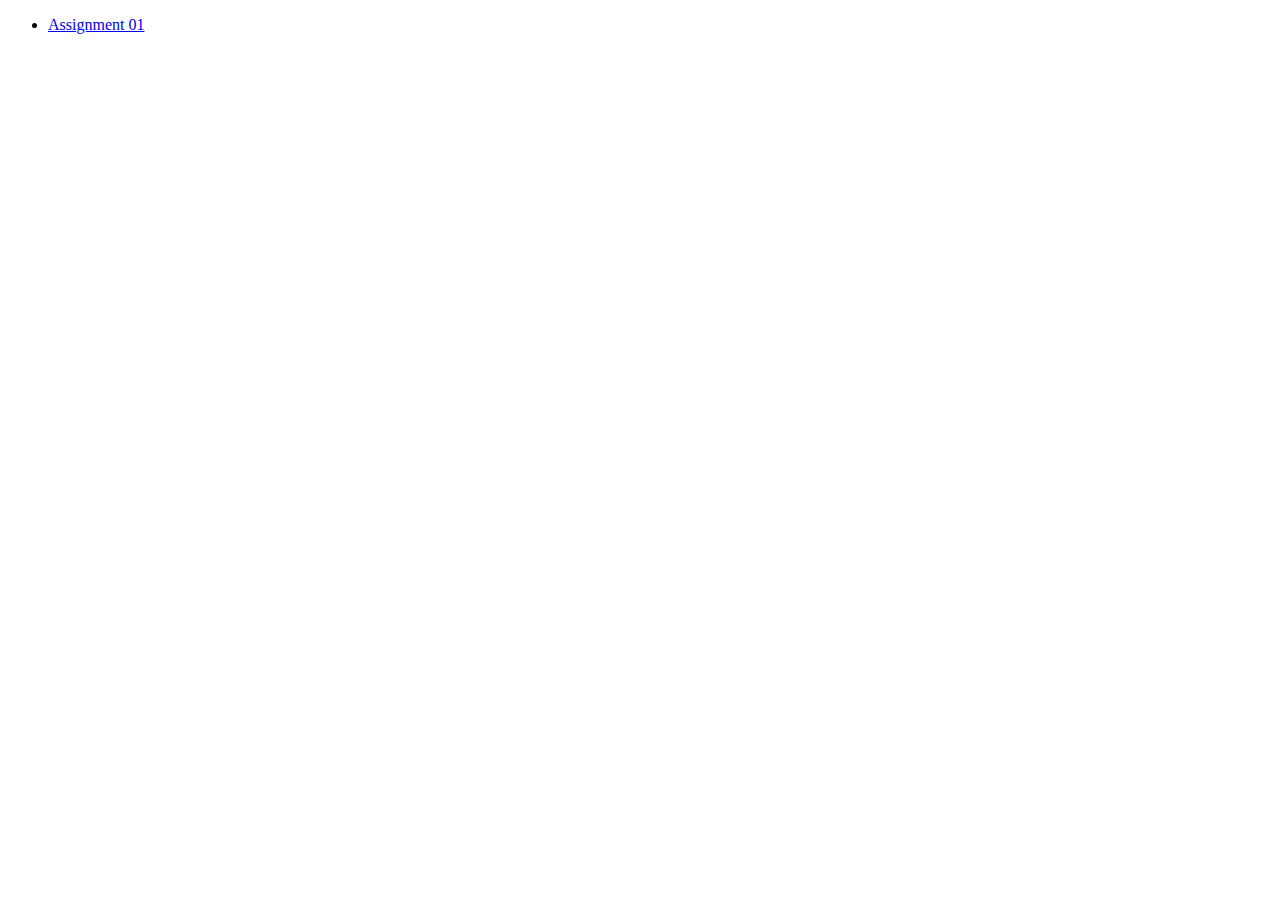
==== Assignment01/index.html @ 43463aa4 "Assignment 1 Part 3" ====
<!doctype html>
<html lang="en">
    <header>
        <meta charset="utf-8">
        <title>Assignment 01 Loops</title>
        <style href="css/Assignment01.css" type="stylesheet">
        </style>
    </header>
    <body>
        <main>
            <ul>
                <li><a href="http://prog209.atwebpages.com/Assignment1.html">Assignment 01</a></li>
            </ul>
        </main>
    
        <script src="js/Assignment01.js">
        </script>
    </body>
</html>
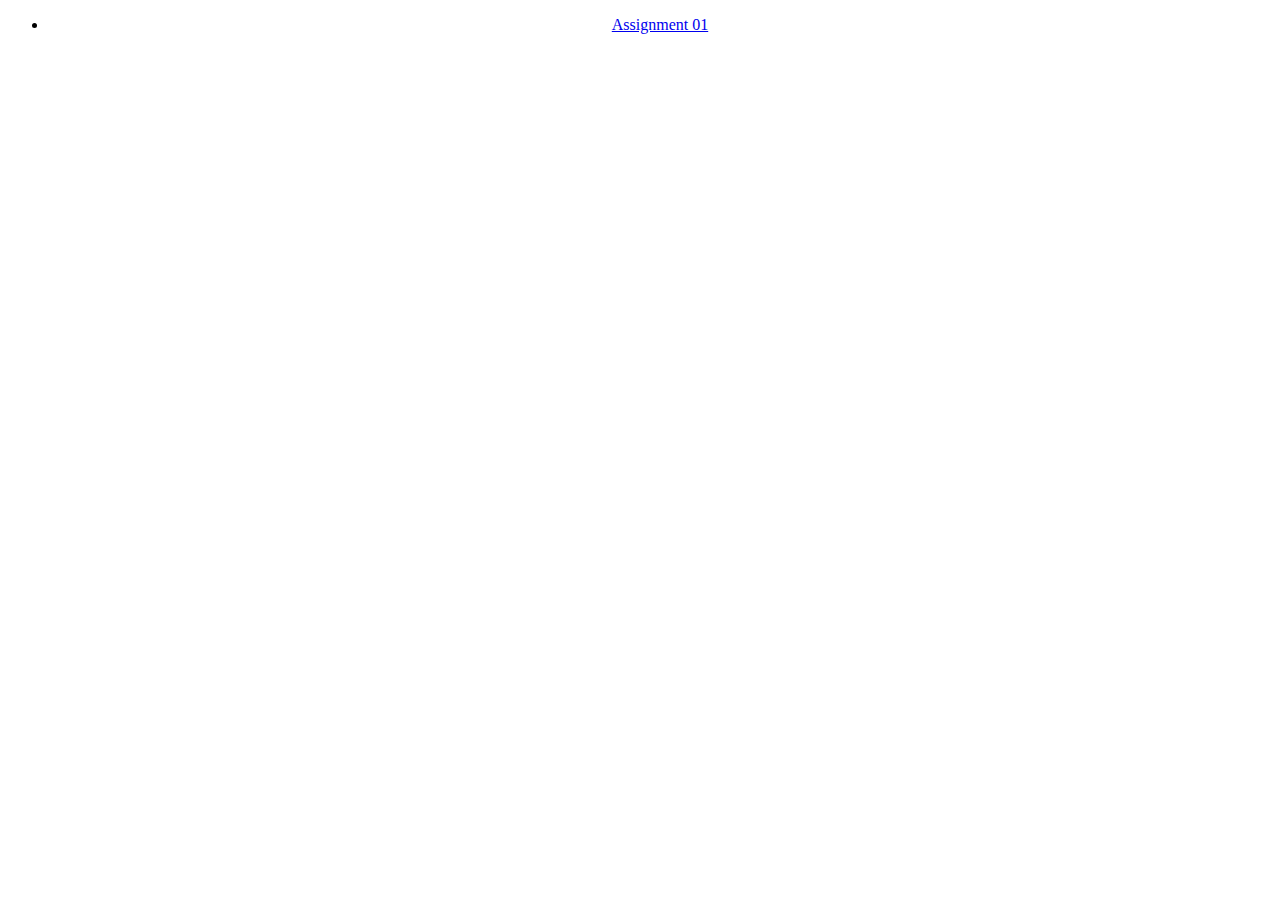
==== commit 99600700: "correction of a typo" ====
--- a/Assignment01/index.html
+++ b/Assignment01/index.html
@@ -3,8 +3,7 @@
     <header>
         <meta charset="utf-8">
         <title>Assignment 01 Loops</title>
-        <style href="css/Assignment01.css" type="stylesheet">
-        </style>
+        <link href="css/Assignment01.css" rel="stylesheet" type="text/css">
     </header>
     <body>
         <main>
--- a/Assignment01/css/Assignment01.css
+++ b/Assignment01/css/Assignment01.css
@@ -0,0 +1,3 @@
+main {
+    text-align:center;
+}